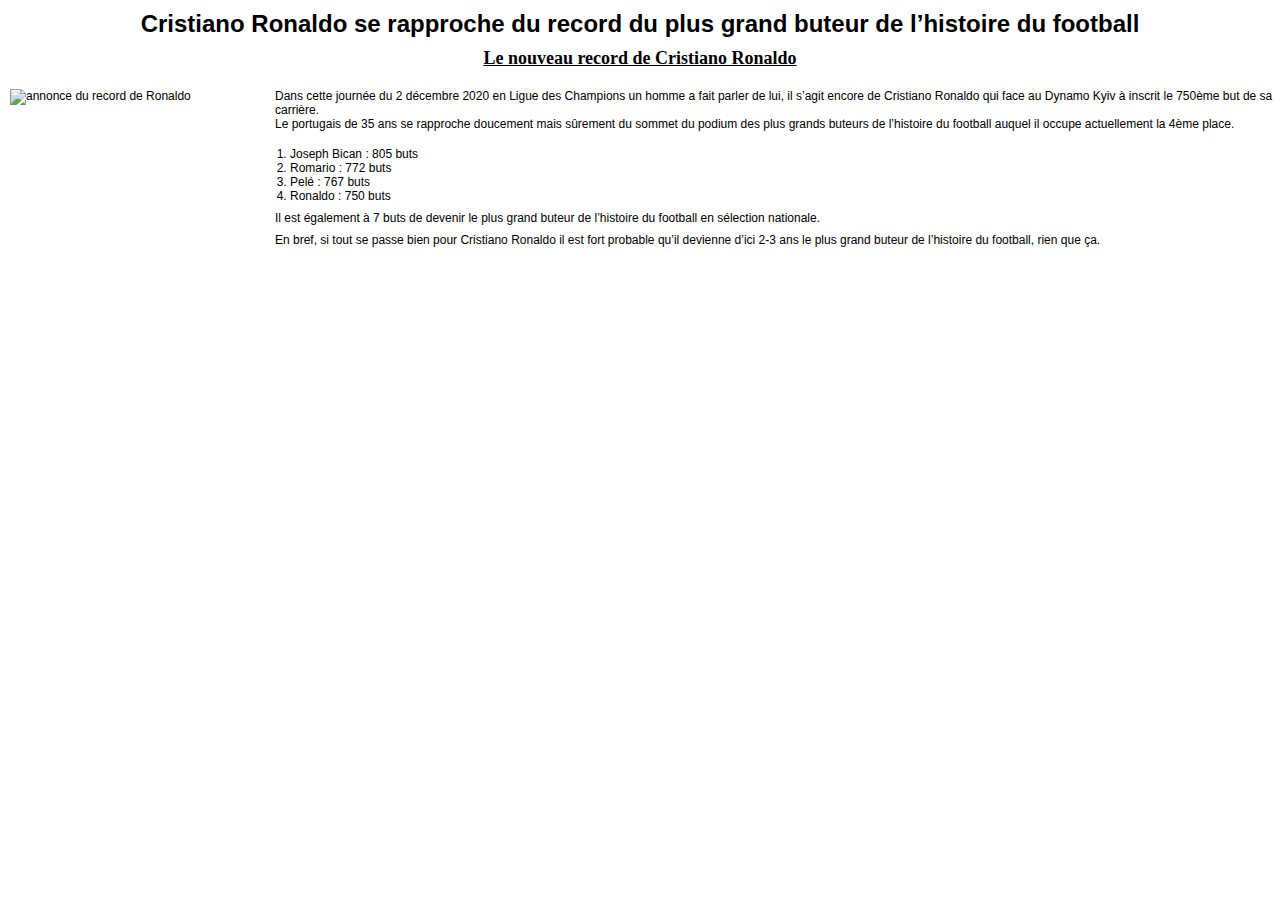
==== SEO/article/2019/article-ronaldo/article-ronaldo.html @ ec72aa22 "add all images and files + did all arborescence" ====
<!DOCTYPE html>
<html>
<head>
	<title>Le nouveau record de buts de Cristiano Ronaldo</title>
	<link rel="stylesheet" type="text/css" href="./article-ronaldo.css"/>
	<meta charset="utf-8"/>
	<meta name="Description" content="Article sur le nouveau record de buts marqué par Cristiano Ronaldo, comparaison avec les autres meilleurs buteurs et ses autres records."/>
</head>
<body>
	<h1>Cristiano Ronaldo se rapproche du record du plus grand buteur de l’histoire du football</h1>
	<h2>Le nouveau record de Cristiano Ronaldo</h2>

	<img src="https://pbs.twimg.com/media/EoRDvBqW4AAXLuH?format=jpg&name=medium" alt="annonce du record de Ronaldo"/>

	<p>Dans cette journée du 2 décembre 2020 en Ligue des Champions un homme a fait parler de lui, il s’agit encore de Cristiano Ronaldo qui face au Dynamo Kyiv à inscrit le 750ème but de sa carrière.<br/>
	Le portugais de 35 ans se rapproche doucement mais sûrement du sommet du podium des plus grands buteurs de l’histoire du football auquel il occupe actuellement la 4ème place.
	</p>

	<p>
		<ol>
			<li>Joseph Bican : 805 buts</li>
			<li>Romario : 772 buts</li>
			<li>Pelé : 767 buts</li>
			<li>Ronaldo : 750 buts</li>
		</ol>
	</p>

	<p>Il est également à 7 buts de devenir le plus grand buteur de l’histoire du football en sélection nationale.</p>

	<p>En bref, si tout se passe bien pour Cristiano Ronaldo il est fort probable qu’il devienne d’ici 2-3 ans le plus grand buteur de l’histoire du football, rien que ça.</p>

</body>
</html>
---- SEO/article/2019/article-ronaldo/article-ronaldo.css ----
* {
	margin: 0px;
	padding: 0px;
	box-sizing: border-box;
}

html,
body {
	font-family: sans-serif;
	font-size: 12px;
}

h1 {
	text-align: center;
	margin-bottom: 10px;
	margin-top: 10px;
}

h2 {
	text-align: center;
	font-family: italic;
	text-decoration: underline;
	margin-bottom: 20px;
}

p {
	padding-bottom: 8px;
}

li {
	margin-left: 290px;
}

img {
	float: left;
	margin-right: 20px;
	margin-left: 10px;
	width: 245px;
	height: 300px;
}
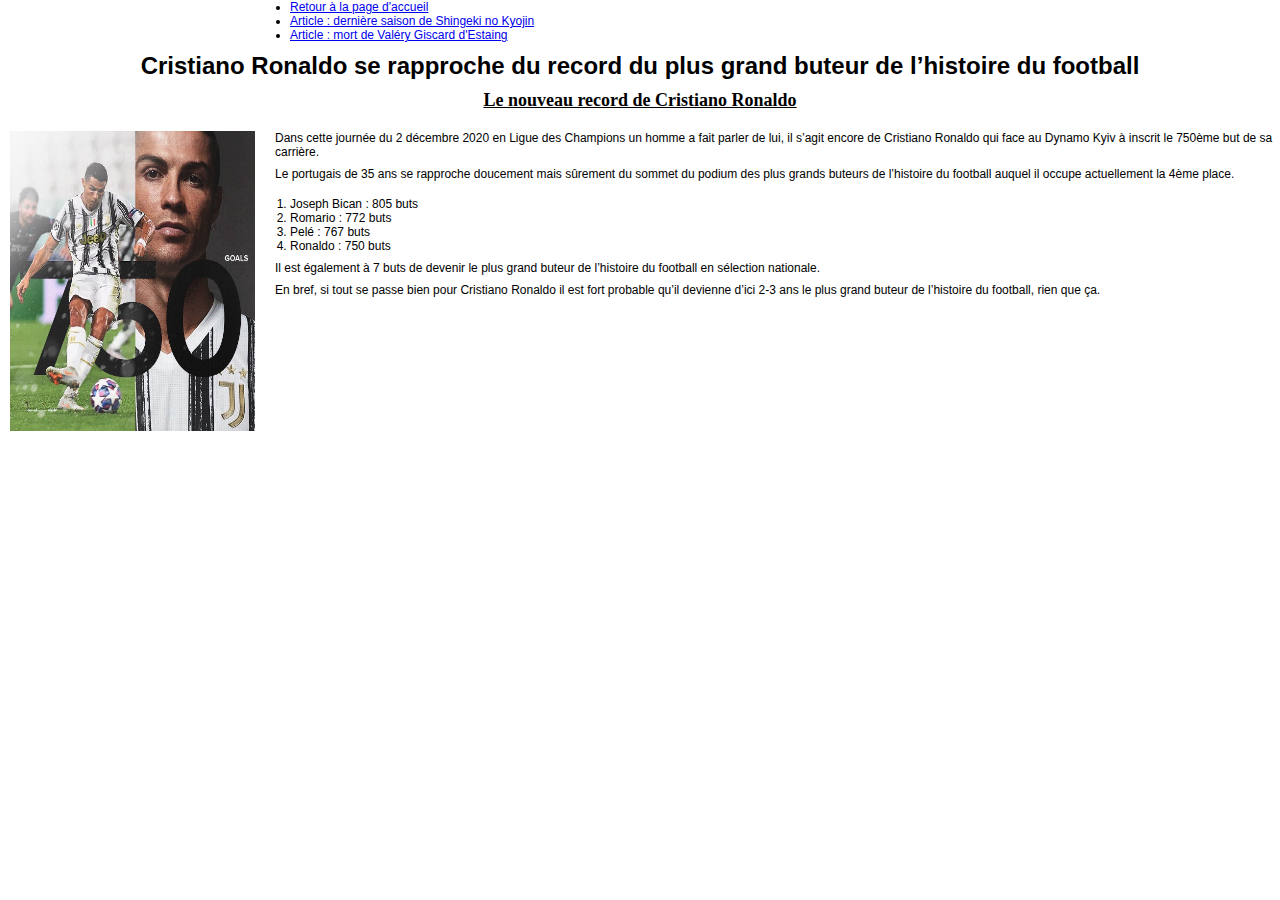
==== commit 9c5c05b5: "modified sitemap" ====
--- a/SEO/article/2019/article-ronaldo/article-ronaldo.html
+++ b/SEO/article/2019/article-ronaldo/article-ronaldo.html
@@ -7,13 +7,22 @@
 	<meta name="Description" content="Article sur le nouveau record de buts marqué par Cristiano Ronaldo, comparaison avec les autres meilleurs buteurs et ses autres records."/>
 </head>
 <body>
+	<header>
+		<nav>
+			<ul>
+				<li><a href="../../../index.html">Retour à la page d'accueil</a></li>
+				<li><a href="../../2020/article-manga/article-snk.html">Article : dernière saison de Shingeki no Kyojin</a></li>
+				<li><a href="../../2020/article-giscard/article-giscard.html">Article : mort de Valéry Giscard d'Estaing</a></li>
+			</ul>
+		</nav>
+	</header>
 	<h1>Cristiano Ronaldo se rapproche du record du plus grand buteur de l’histoire du football</h1>
 	<h2>Le nouveau record de Cristiano Ronaldo</h2>
 
-	<img src="https://pbs.twimg.com/media/EoRDvBqW4AAXLuH?format=jpg&name=medium" alt="annonce du record de Ronaldo"/>
+	<img src="./images-ronaldo/ronaldo-goals.jpeg" alt="annonce du record de Ronaldo"/>
 
-	<p>Dans cette journée du 2 décembre 2020 en Ligue des Champions un homme a fait parler de lui, il s’agit encore de Cristiano Ronaldo qui face au Dynamo Kyiv à inscrit le 750ème but de sa carrière.<br/>
-	Le portugais de 35 ans se rapproche doucement mais sûrement du sommet du podium des plus grands buteurs de l’histoire du football auquel il occupe actuellement la 4ème place.
+	<p>Dans cette journée du 2 décembre 2020 en Ligue des Champions un homme a fait parler de lui, il s’agit encore de Cristiano Ronaldo qui face au Dynamo Kyiv à inscrit le 750ème but de sa carrière.</p>
+	<p>Le portugais de 35 ans se rapproche doucement mais sûrement du sommet du podium des plus grands buteurs de l’histoire du football auquel il occupe actuellement la 4ème place.
 	</p>
 
 	<p>
